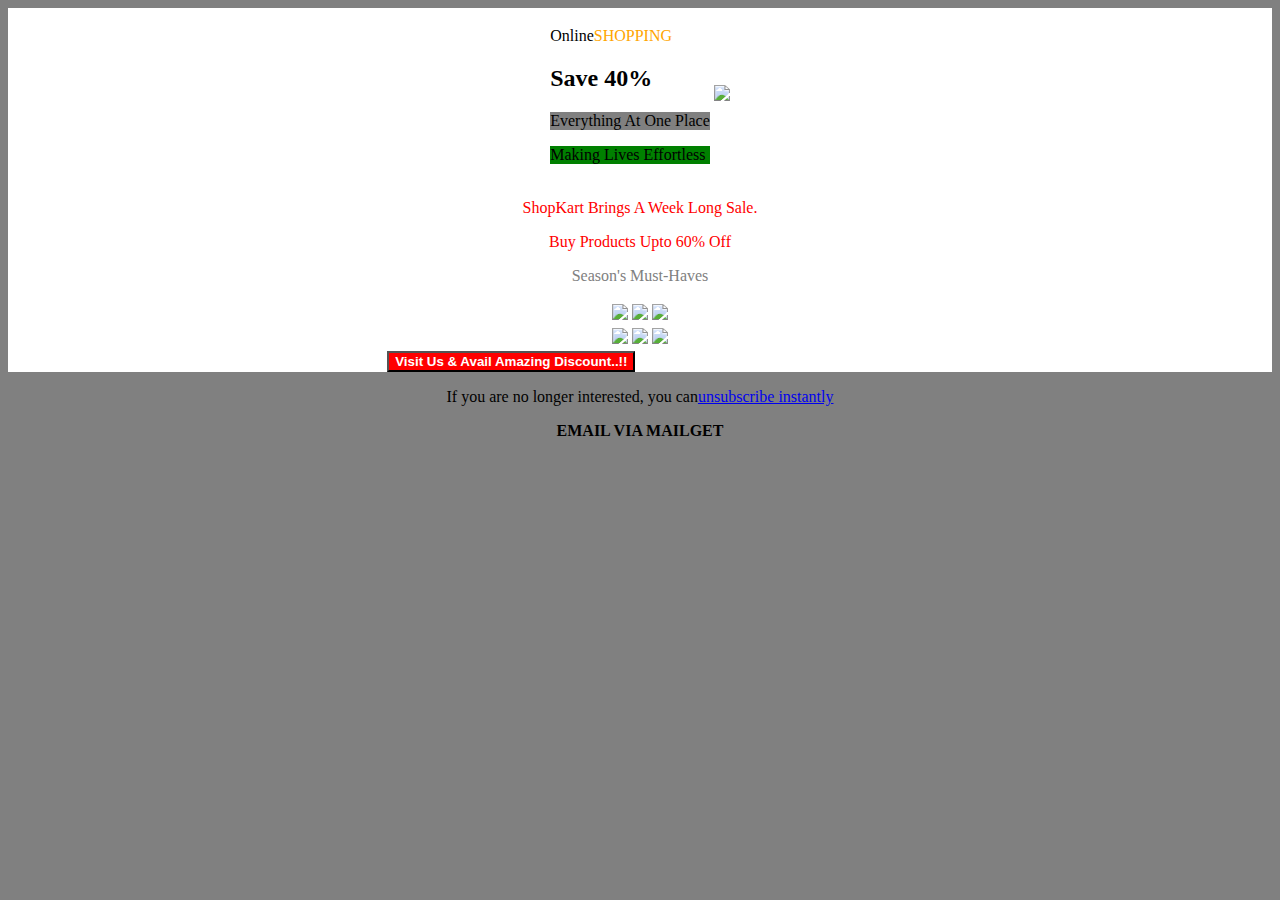
==== emails/advertising_mail.html @ 94a509b7 "advertising mail and path" ====
<!DOCTYPE html><html lang="en"><head><meta charset="utf-8"><title>Receipt</title><link rel="stylesheet" href="style2.css"></head><body style="background-color:grey"><div style="background-color:white !important;"><table><tr><td Klass="first"><p>Online<span style="color:orange">SHOPPING</span></p><h2>Save 40%</h2><p class="second">Everything At One Place</p><p class="third">Making Lives Effortless</p></td><td><img src="logohunter/data/test/logos/kawasaki_7.png" style="height=180"></td></tr></table><p class="body-One">ShopKart Brings A Week Long Sale.</p><p class="body-One">Buy Products Upto 60% Off</p><p class="body-Two">Season's Must-Haves</p><table><tr><td><img src="logohunter/data/test/logos/kawasaki_7.png"></td><td><img src="logohunter/data/test/logos/milka_1.png"></td><td><img src="logohunter/data/test/logos/porsche_1.png"></td></tr><tr><td><img src="logohunter/data/test/logos/porsche_1.png"></td><td><img src="logohunter/data/test/logos/milka_1.png"></td><td><img src="logohunter/data/test/logos/kawasaki_7.png"></td></tr></table><button class="button-style">Visit Us &amp; Avail Amazing Discount..!!</button></div><p class="footer">If you are no longer interested, you can<a href="https://www.google.it/">unsubscribe instantly</a></p><p class="footer" style="font-weight:bold">EMAIL VIA MAILGET</p></body></html>
---- emails/style2.css ----
.first{
    background-color:black;
    color:white;
  }
  
  .second{
    background-color:grey;
  }
  
  .third{
      background-color:green;
  }
  
  .body-One{
    text-align:center;
    color:red;
  }
  
  .body-Two{
    text-align:center;
    color:grey;
  }
  
  .image-size{
    height:96px;
  }
  
  .button-style{
    
    background-color: red;
    color:white;
    font-weight:bold;
    
    
    position: relative;
    left:30%;
  }
  
  .footer{
    text-align:center;
  }
  
  table{
    margin: 0px auto;
  }
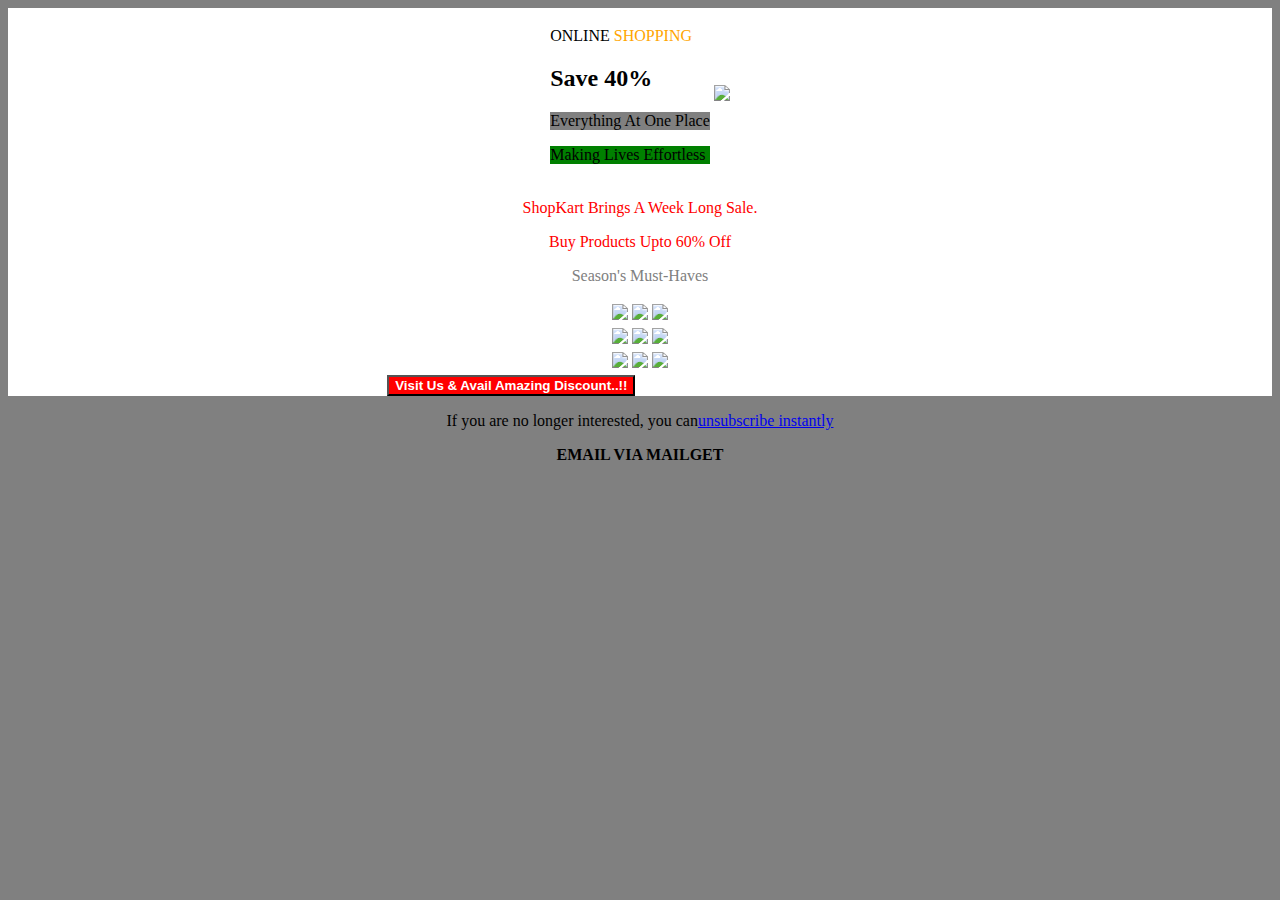
==== commit c4d5a1cd: "advertising mail  v.2" ====
--- a/emails/advertising_mail.html
+++ b/emails/advertising_mail.html
@@ -1 +1 @@
-<!DOCTYPE html><html lang="en"><head><meta charset="utf-8"><title>Receipt</title><link rel="stylesheet" href="style2.css"></head><body style="background-color:grey"><div style="background-color:white !important;"><table><tr><td Klass="first"><p>Online<span style="color:orange">SHOPPING</span></p><h2>Save 40%</h2><p class="second">Everything At One Place</p><p class="third">Making Lives Effortless</p></td><td><img src="logohunter/data/test/logos/kawasaki_7.png" style="height=180"></td></tr></table><p class="body-One">ShopKart Brings A Week Long Sale.</p><p class="body-One">Buy Products Upto 60% Off</p><p class="body-Two">Season's Must-Haves</p><table><tr><td><img src="logohunter/data/test/logos/kawasaki_7.png"></td><td><img src="logohunter/data/test/logos/milka_1.png"></td><td><img src="logohunter/data/test/logos/porsche_1.png"></td></tr><tr><td><img src="logohunter/data/test/logos/porsche_1.png"></td><td><img src="logohunter/data/test/logos/milka_1.png"></td><td><img src="logohunter/data/test/logos/kawasaki_7.png"></td></tr></table><button class="button-style">Visit Us &amp; Avail Amazing Discount..!!</button></div><p class="footer">If you are no longer interested, you can<a href="https://www.google.it/">unsubscribe instantly</a></p><p class="footer" style="font-weight:bold">EMAIL VIA MAILGET</p></body></html>+<!DOCTYPE html><html lang="en"><head><meta charset="utf-8"><title>Receipt</title><link rel="stylesheet" href="style2.css"></head><body style="background-color:grey"><div style="background-color:white !important;"><table><tr><td Klass="first"><p>ONLINE <span style="color:orange">SHOPPING</span></p><h2>Save 40%</h2><p class="second">Everything At One Place</p><p class="third">Making Lives Effortless</p></td><td><img src="../logohunter/data/test/logos/kawasaki_7.png" style="height=180"></td></tr></table><p class="body-One">ShopKart Brings A Week Long Sale.</p><p class="body-One">Buy Products Upto 60% Off</p><p class="body-Two">Season's Must-Haves</p><table><tr><td><img src="https://i.ebayimg.com/thumbs/images/g/y4EAAOSwegljDjo1/s-l140.jpg"></td><td><img src="https://i.ebayimg.com/thumbs/images/g/1aoAAOSw9L1f2EK1/s-l140.jpg"></td><td><img src="https://i.ebayimg.com/thumbs/images/g/C1MAAOSw6INeAc~9/s-l140.jpg"></td></tr><tr><td><img src="https://i.ebayimg.com/thumbs/images/g/MCsAAOSwIypjUpJE/s-l140.jpg"></td><td><img src="https://i.ebayimg.com/thumbs/images/g/7q8AAOSwMyteR9j9/s-l140.jpg"></td><td><img src="https://i.ebayimg.com/thumbs/images/g/R4gAAOSwSr5jUhIc/s-l140.jpg"></td></tr><tr><td><img src="https://i.ebayimg.com/thumbs/images/g/buYAAOSwbP5iMGFY/s-l140.jpg"></td><td><img src="https://i.ebayimg.com/thumbs/images/g/eJ8AAOSwuEZhrSjn/s-l140.jpg"></td><td><img src="https://i.ebayimg.com/thumbs/images/g/ymYAAOSwbLljdIcF/s-l140.jpg"></td></tr></table><button class="button-style">Visit Us &amp; Avail Amazing Discount..!!</button></div><p class="footer">If you are no longer interested, you can<a href="https://www.google.it/">unsubscribe instantly</a></p><p class="footer" style="font-weight:bold">EMAIL VIA MAILGET</p></body></html>--- a/emails/style2.css
+++ b/emails/style2.css
@@ -21,7 +21,7 @@
     color:grey;
   }
   
-  .image-size{
+  img{
     height:96px;
   }
   
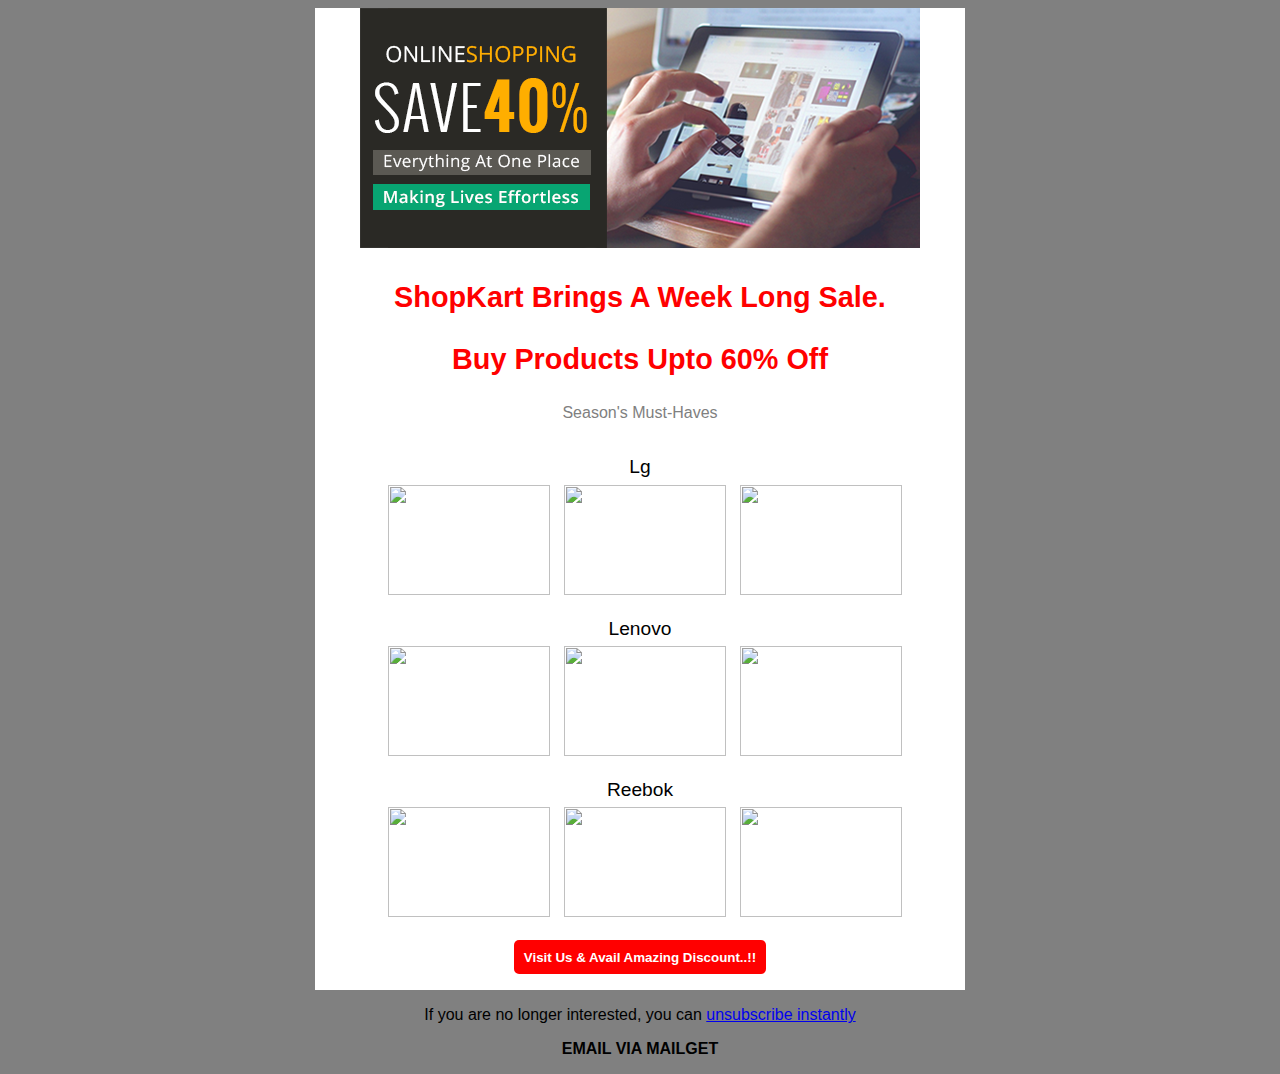
==== commit ded1e973: "ocr" ====
--- a/emails/advertising_mail.html
+++ b/emails/advertising_mail.html
@@ -1 +1 @@
-<!DOCTYPE html><html lang="en"><head><meta charset="utf-8"><title>Receipt</title><link rel="stylesheet" href="style2.css"></head><body style="background-color:grey"><div style="background-color:white !important;"><table><tr><td Klass="first"><p>ONLINE <span style="color:orange">SHOPPING</span></p><h2>Save 40%</h2><p class="second">Everything At One Place</p><p class="third">Making Lives Effortless</p></td><td><img src="../logohunter/data/test/logos/kawasaki_7.png" style="height=180"></td></tr></table><p class="body-One">ShopKart Brings A Week Long Sale.</p><p class="body-One">Buy Products Upto 60% Off</p><p class="body-Two">Season's Must-Haves</p><table><tr><td><img src="https://i.ebayimg.com/thumbs/images/g/y4EAAOSwegljDjo1/s-l140.jpg"></td><td><img src="https://i.ebayimg.com/thumbs/images/g/1aoAAOSw9L1f2EK1/s-l140.jpg"></td><td><img src="https://i.ebayimg.com/thumbs/images/g/C1MAAOSw6INeAc~9/s-l140.jpg"></td></tr><tr><td><img src="https://i.ebayimg.com/thumbs/images/g/MCsAAOSwIypjUpJE/s-l140.jpg"></td><td><img src="https://i.ebayimg.com/thumbs/images/g/7q8AAOSwMyteR9j9/s-l140.jpg"></td><td><img src="https://i.ebayimg.com/thumbs/images/g/R4gAAOSwSr5jUhIc/s-l140.jpg"></td></tr><tr><td><img src="https://i.ebayimg.com/thumbs/images/g/buYAAOSwbP5iMGFY/s-l140.jpg"></td><td><img src="https://i.ebayimg.com/thumbs/images/g/eJ8AAOSwuEZhrSjn/s-l140.jpg"></td><td><img src="https://i.ebayimg.com/thumbs/images/g/ymYAAOSwbLljdIcF/s-l140.jpg"></td></tr></table><button class="button-style">Visit Us &amp; Avail Amazing Discount..!!</button></div><p class="footer">If you are no longer interested, you can<a href="https://www.google.it/">unsubscribe instantly</a></p><p class="footer" style="font-weight:bold">EMAIL VIA MAILGET</p></body></html>+<!DOCTYPE html><html lang="en"><head><meta charset="utf-8"><title>Receipt</title><link rel="stylesheet" href="style2.css"></head><body style="background-color:grey"><div class="container"><div class="header"><img src="header.png"></div><p class="body-One">ShopKart Brings A Week Long Sale.</p><p class="body-One">Buy Products Upto 60% Off</p><p class="body-Two">Season's Must-Haves</p><table><tr><td colspan="3" class="logo">lg</td></tr><tr><td><img class="product" src="https://i.ebayimg.com/thumbs/images/g/yCUAAOSwWNRigsvk/s-l140.jpg"></td><td><img class="product" src="https://i.ebayimg.com/thumbs/images/g/QjwAAOSwVVxjY8F5/s-l140.jpg"></td><td><img class="product" src="https://i.ebayimg.com/thumbs/images/g/FtoAAOSwHPhitJ5l/s-l140.jpg"></td></tr><tr><td colspan="3" class="logo">lenovo</td></tr><tr><td><img class="product" src="https://i.ebayimg.com/thumbs/images/g/g5kAAOSws65jTZPi/s-l140.jpg"></td><td><img class="product" src="https://i.ebayimg.com/thumbs/images/g/PEAAAOSwfadjRzjl/s-l140.jpg"></td><td><img class="product" src="https://i.ebayimg.com/thumbs/images/g/MocAAOSwTIlixe~y/s-l140.jpg"></td></tr><tr><td colspan="3" class="logo">reebok</td></tr><tr><td><img class="product" src="https://i.ebayimg.com/thumbs/images/g/9MgAAOSwA7FjeoGF/s-l140.jpg"></td><td><img class="product" src="https://i.ebayimg.com/thumbs/images/g/FXcAAOSwDpljG2fg/s-l140.jpg"></td><td><img class="product" src="https://i.ebayimg.com/thumbs/images/g/F9YAAOSwVatjDnxA/s-l140.jpg"></td></tr></table><button class="button-style">Visit Us &amp; Avail Amazing Discount..!!</button></div><p class="footer">If you are no longer interested, you can <a href="https://www.google.it/">unsubscribe instantly</a></p><p class="footer" style="font-weight:bold">EMAIL VIA MAILGET</p></body></html>--- a/emails/style2.css
+++ b/emails/style2.css
@@ -1,45 +1,73 @@
-.first{
-    background-color:black;
-    color:white;
-  }
-  
-  .second{
-    background-color:grey;
-  }
-  
-  .third{
-      background-color:green;
-  }
-  
-  .body-One{
-    text-align:center;
-    color:red;
-  }
-  
-  .body-Two{
-    text-align:center;
-    color:grey;
-  }
-  
-  img{
-    height:96px;
-  }
-  
-  .button-style{
-    
+* {
+    font-family: arial, sans-serif;
+}
+
+.first {
+    background-color: black;
+    color: white;
+}
+
+.second {
+    background-color: grey;
+}
+
+.third {
+    background-color: green;
+}
+
+.container {
+    background-color: white;
+    width: 650px;
+    margin: 0 auto;
+    text-align: center;
+    padding-bottom: 1rem;
+}
+
+.body-One {
+    font-size: 1.8rem;
+    text-align: center;
+    color: red;
+    font-weight: bold;
+}
+
+.body-Two {
+    text-align: center;
+    color: grey;
+}
+
+img.product {
+    height: 110px;
+    width: 162px;
+    object-fit: cover;
+    padding-left: 10px;
+}
+
+.button-style {
     background-color: red;
-    color:white;
-    font-weight:bold;
-    
-    
-    position: relative;
-    left:30%;
-  }
-  
-  .footer{
-    text-align:center;
-  }
-  
-  table{
-    margin: 0px auto;
-  }+    color: white;
+    font-weight: bold;
+    padding: 0.6rem;
+    border-radius: 5px;
+    border: none;
+    outline: none;
+}
+
+.footer {
+    text-align: center;
+}
+
+table {
+    margin: 0 auto;
+    padding-bottom: 1rem;
+}
+
+.logo {
+    padding-top: 1rem;
+    padding-bottom: 0.2rem;
+    font-size: 1.2rem;
+    text-transform: capitalize;
+}
+
+.total-width {
+    width: 100%;
+}